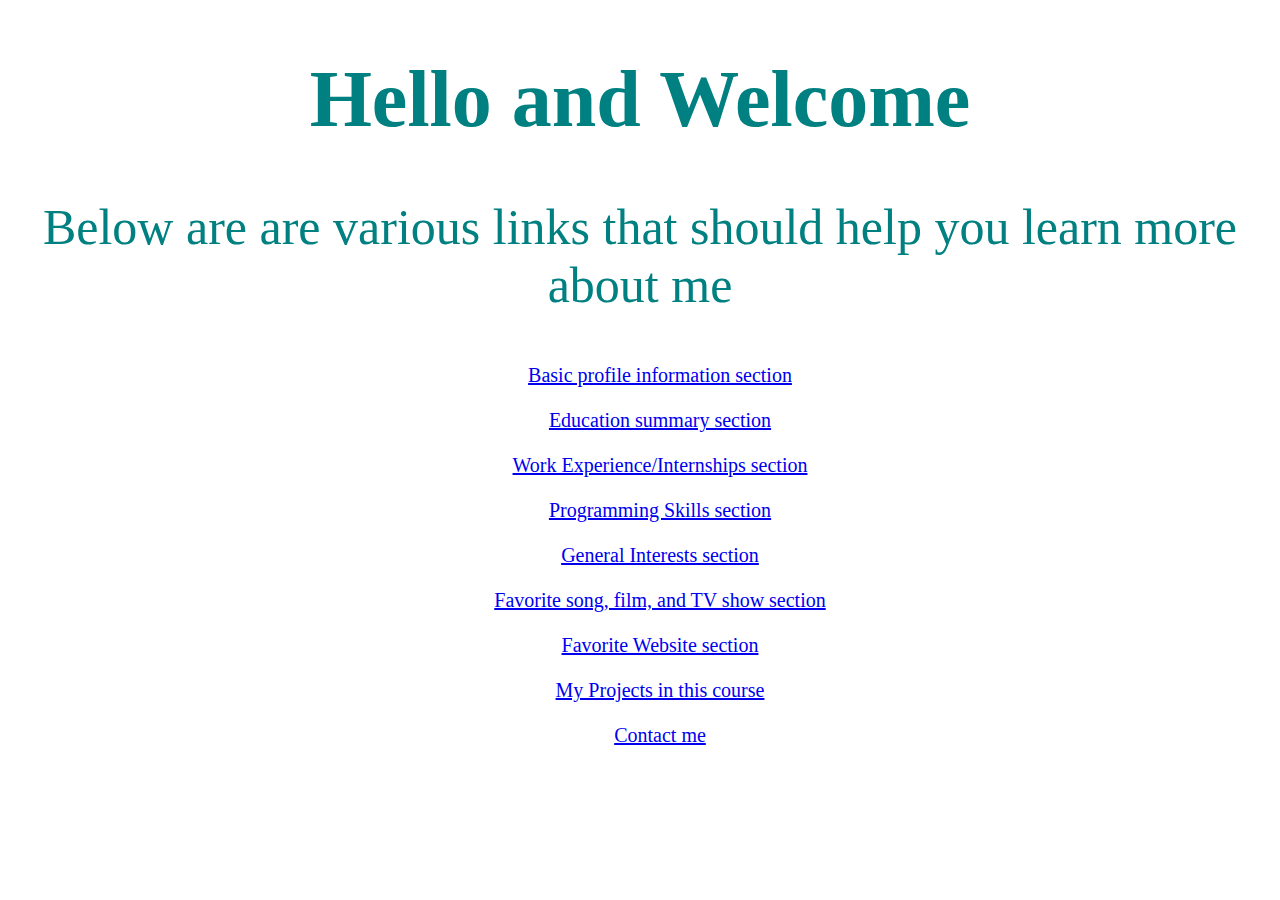
==== index.html @ f14ffe8b "Add files via upload" ====
<!DOCTYPE html>
<html>
    <div>
        <head>
            <title> Get to know me </title>
        </head>
    </div>
    <div>
        <body> 
            <div>
                <h1 style = "font-size: 80px; text-align: center;"> <span style="color:teal"> Hello and Welcome </span> </h1>
                <p style = "font-size: 50px; text-align: center;"> <span style="color:teal"> Below are are various links that should help you learn more about me </span> </p>
            </div>
            <div>
                <ul style = "text-align: center; list-style: none; font-size: 20px;">
                    <li> <a href = "BasicProfileInformation.html" target = "_blank"> Basic profile information section </a> </li>
                    <hr color = "white">
                    <li> <a href = "EducationSummarySection.html" target = "_blank"> Education summary section </a> </li>
                    <hr color = "white">
                    <li> <a href = "WorkExperienceInternships.html" target = "_blank"> Work Experience/Internships section </a> </li>
                    <hr color = "white">
                    <li> <a href = "ProgrammingSkillsSection.html" target = "_blank"> Programming Skills section </a> </li>
                    <hr color = "white">
                    <li> <a href = "GeneralInterestsSection.html" target = "_blank"> General Interests section </a> </li>
                    <hr color = "white">
                    <li> <a href = "FavoriteSong,Show,TVShow.html" target = "_blank"> Favorite song, film, and TV show section </a> </li>
                    <hr color = "white">
                    <li> <a href = "FavoriteWebsiteSection.html" target = "_blank"> Favorite Website section </a> </li>
                    <hr color = "white">
                    <li> <a href = "MyProjectsInThisCourse.html" target = "_blank"> My Projects in this course </a> </li>
                    <hr color = "white">
                    <li> <a href = "ContactMe.html" target = "_blank"> Contact me </a> </li>
                </ul>
            </div>
        </body>
    </div>
</html>
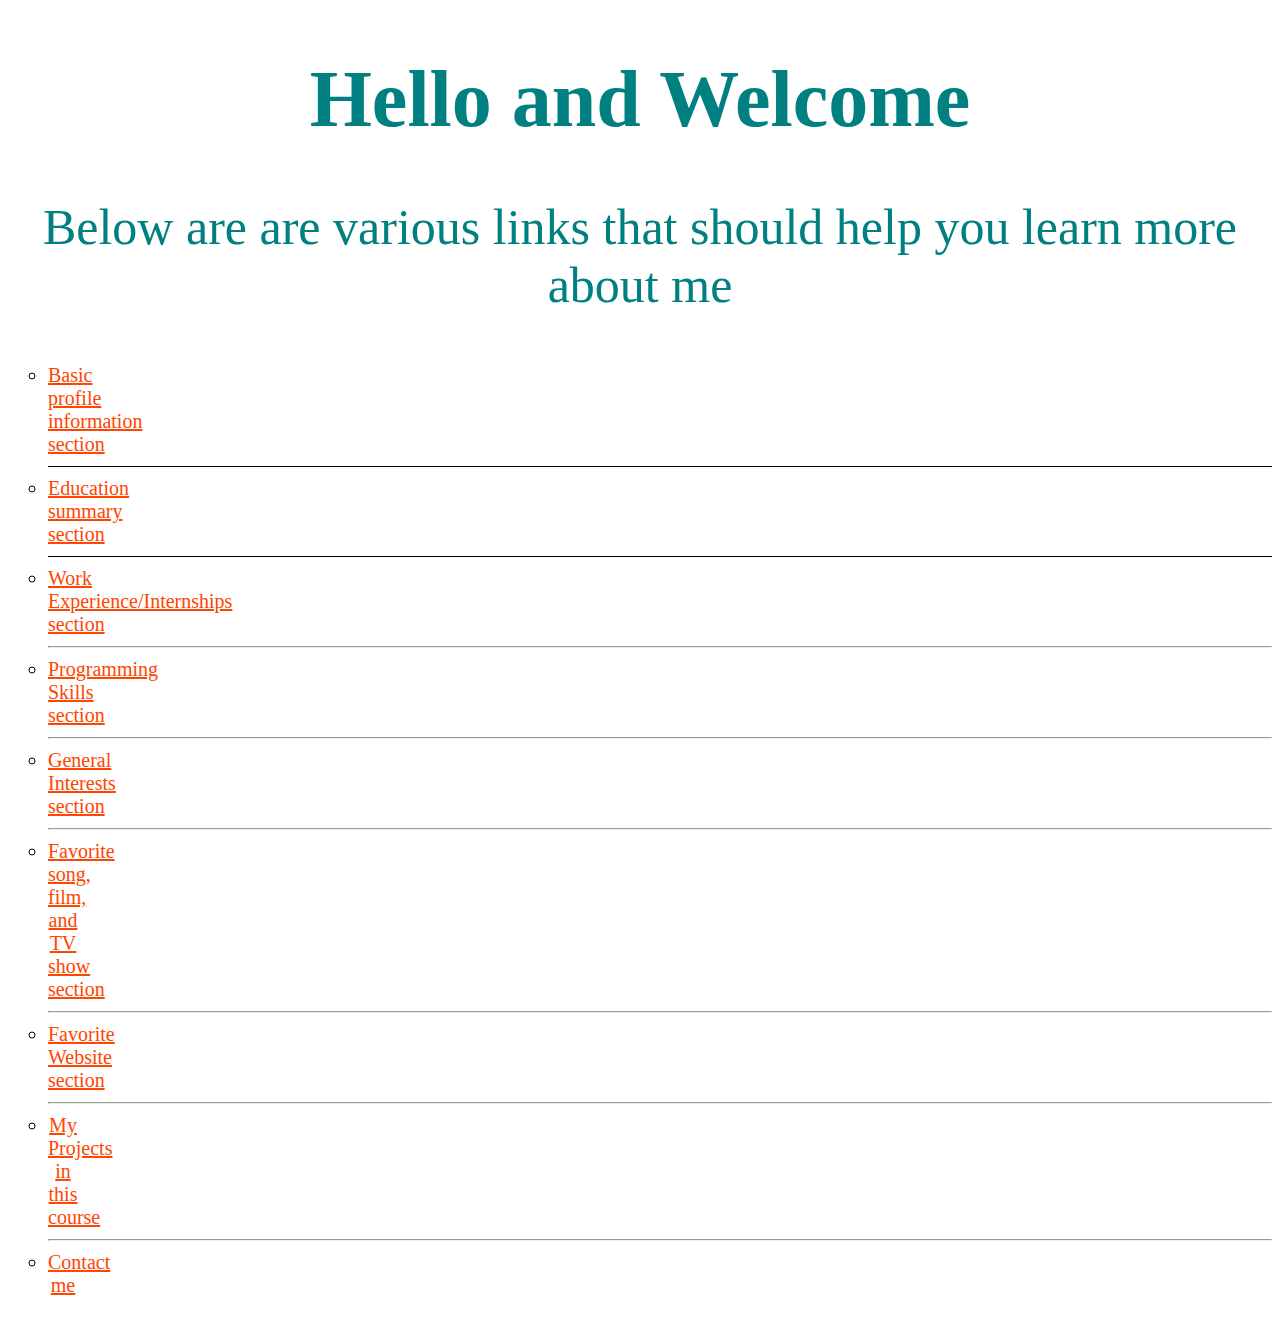
==== commit 78aef013: "Update index.html" ====
--- a/index.html
+++ b/index.html
@@ -2,36 +2,41 @@
 <html>
     <div>
         <head>
+            <link rel = "stylesheet" href = "mycss_web.css">
+            <link rel = "stylesheet" href = "mycss_tablet.css">
+            <style>
+                a {color:orangered;}
+            </style>
             <title> Get to know me </title>
         </head>
     </div>
     <div>
-        <body> 
+        <body class = "mycss_web"> 
             <div>
-                <h1 style = "font-size: 80px; text-align: center;"> <span style="color:teal"> Hello and Welcome </span> </h1>
-                <p style = "font-size: 50px; text-align: center;"> <span style="color:teal"> Below are are various links that should help you learn more about me </span> </p>
+                <h1 style = "font-size: 80px; text-align: center;"> <span id = "span"> Hello and Welcome </span> </h1>
+                <p style = "font-size: 50px; text-align: center;"> <span id = "span"> Below are are various links that should help you learn more about me </span> </p>
             </div>
             <div>
-                <ul style = "text-align: center; list-style: none; font-size: 20px;">
+                <ul class = "ul">
                     <li> <a href = "BasicProfileInformation.html" target = "_blank"> Basic profile information section </a> </li>
-                    <hr color = "white">
+                    <hr class = "hr">
                     <li> <a href = "EducationSummarySection.html" target = "_blank"> Education summary section </a> </li>
-                    <hr color = "white">
+                    <hr class = "hr">
                     <li> <a href = "WorkExperienceInternships.html" target = "_blank"> Work Experience/Internships section </a> </li>
-                    <hr color = "white">
+                    <hr>
                     <li> <a href = "ProgrammingSkillsSection.html" target = "_blank"> Programming Skills section </a> </li>
-                    <hr color = "white">
+                    <hr>
                     <li> <a href = "GeneralInterestsSection.html" target = "_blank"> General Interests section </a> </li>
-                    <hr color = "white">
+                    <hr>
                     <li> <a href = "FavoriteSong,Show,TVShow.html" target = "_blank"> Favorite song, film, and TV show section </a> </li>
-                    <hr color = "white">
+                    <hr>
                     <li> <a href = "FavoriteWebsiteSection.html" target = "_blank"> Favorite Website section </a> </li>
-                    <hr color = "white">
+                    <hr>
                     <li> <a href = "MyProjectsInThisCourse.html" target = "_blank"> My Projects in this course </a> </li>
-                    <hr color = "white">
+                    <hr>
                     <li> <a href = "ContactMe.html" target = "_blank"> Contact me </a> </li>
                 </ul>
             </div>
         </body>
     </div>
-</html>+</html>
--- a/mycss_web.css
+++ b/mycss_web.css
@@ -0,0 +1,27 @@
+body {
+    background-color: none;
+    background-image: url("https://i.ytimg.com/vi/Jzwod1WRFNw/maxresdefault.jpg");
+  }
+.hr {
+  height: 1px;
+  background-color: black;
+  border: none;
+  }
+#span {
+  color: teal;
+}
+div {
+  background-color: none;
+}
+li {
+  width: 30px;
+}
+.ul {
+  list-style-type: circle;
+  text-align: center;
+  font-size: 20px;
+}
+#img {
+  height: 450px;
+  width: 350px;
+}
